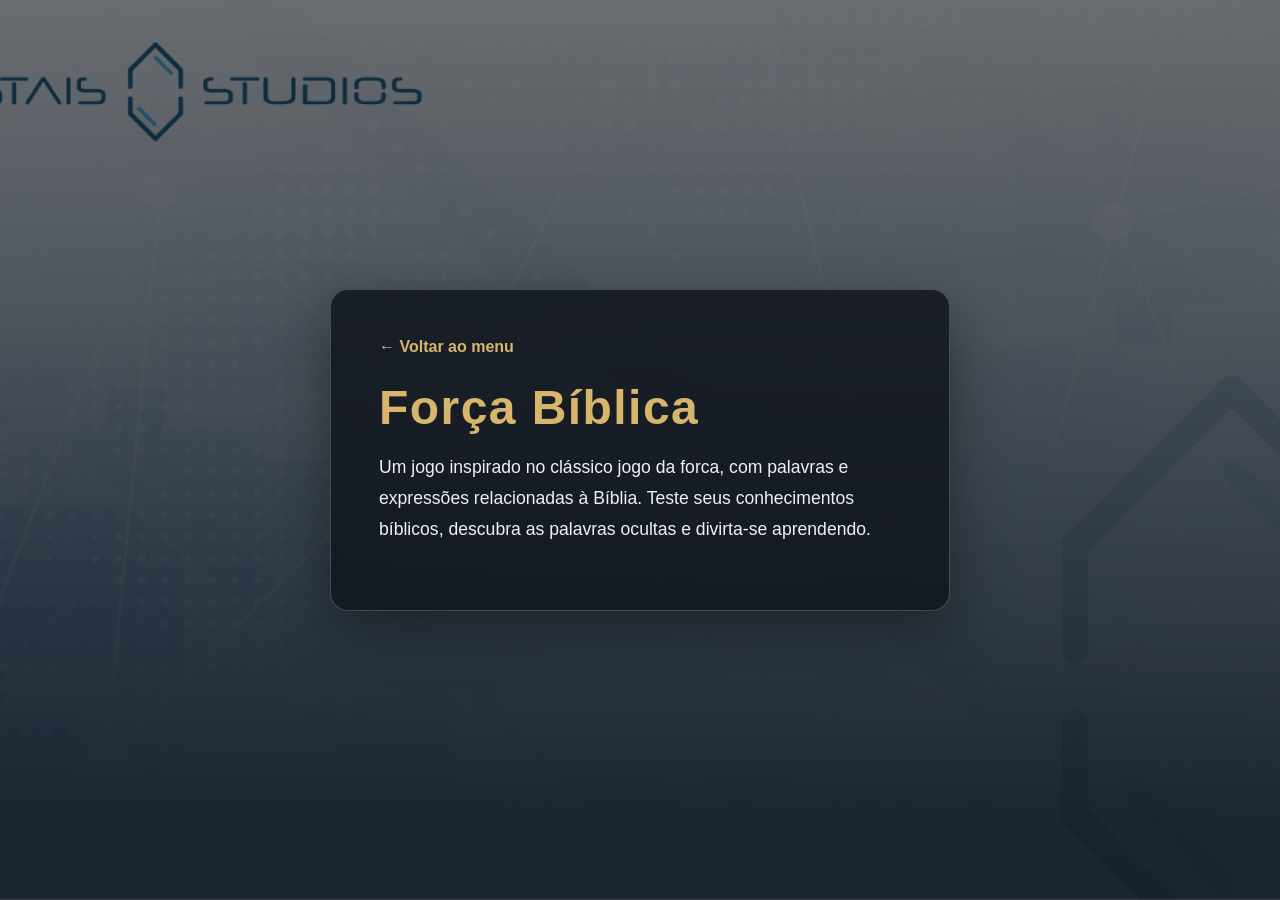
==== forca-biblica.html @ a2f790c6 "Add files via upload" ====
<!DOCTYPE html>
<html lang="pt-BR">
<head>
  <meta charset="UTF-8">
  <meta name="viewport" content="width=device-width, initial-scale=1.0">
  <title>Força Bíblica</title>
  <link rel="stylesheet" href="style.css">
</head>
<body>
  <main class="content-card">
    <a class="back-link" href="index.html">← Voltar ao menu</a>
    <h1>Força Bíblica</h1>
    <p>Um jogo inspirado no clássico jogo da forca, com palavras e expressões relacionadas à Bíblia. Teste seus conhecimentos bíblicos, descubra as palavras ocultas e divirta-se aprendendo.</p>
  </main>
</body>
</html>
---- style.css ----
* {
  box-sizing: border-box;
}

:root {
  --panel: rgba(15, 20, 28, 0.82);
  --panel-border: rgba(255, 255, 255, 0.2);
  --text: #ffffff;
  --accent: #d8b56d;
  --accent-dark: #9d7937;
}

html, body {
  min-height: 100%;
  margin: 0;
}

body {
  min-height: 100vh;
  display: grid;
  place-items: center;
  padding: 2px;
  color: var(--text);
  font-family: Arial, Helvetica, sans-serif;
  background:
    linear-gradient(rgba(8, 12, 18, 0.58), rgba(8, 12, 18, 0.72)),
    url("fundo.png") center / cover fixed,
    #202630;
}

.menu-container,
.content-card {
  width: min(100%, 620px);
  padding: clamp(28px, 6vw, 48px);
  text-align: center;
  background: var(--panel);
  border: 1px solid var(--panel-border);
  border-radius: 18px;
  box-shadow: 0 18px 55px rgba(0, 0, 0, 0.38);
  backdrop-filter: blur(6px);
}

h1 {
  margin: 0 0 12px;
  font-size: clamp(2rem, 6vw, 3rem);
  letter-spacing: 0.03em;
}

.subtitle {
  margin: 0 0 28px;
  color: #e0e0e0;
  font-size: 1.05rem;
}

.menu {
  display: flex;
  flex-direction: column;
  gap: 14px;
}

.menu a {
  display: block;
  padding: 16px 20px;
  border: 1px solid var(--accent);
  border-radius: 10px;
  background: linear-gradient(135deg, var(--accent), #b9914b);
  color: #1c1a16;
  font-size: 1.08rem;
  font-weight: 700;
  text-decoration: none;
  transition: transform 160ms ease, filter 160ms ease;
}

.menu a:hover,
.menu a:focus-visible {
  transform: translateY(-2px);
  filter: brightness(1.12);
  outline: 2px solid white;
  outline-offset: 3px;
}

.content-card {
  text-align: left;
}

.content-card h1 {
  margin-top: 24px;
  color: var(--accent);
}

.content-card p {
  font-size: 1.1rem;
  line-height: 1.75;
  color: #f0f0f0;
}

.back-link {
  color: var(--accent);
  text-decoration: none;
  font-weight: 700;
}

.back-link:hover {
  text-decoration: underline;
}

@media (max-width: 480px) {
  body {
    padding: 14px;
    background-attachment: scroll;
  }
  .menu-container,
  .content-card {
    padding: 26px 20px;
  }
}
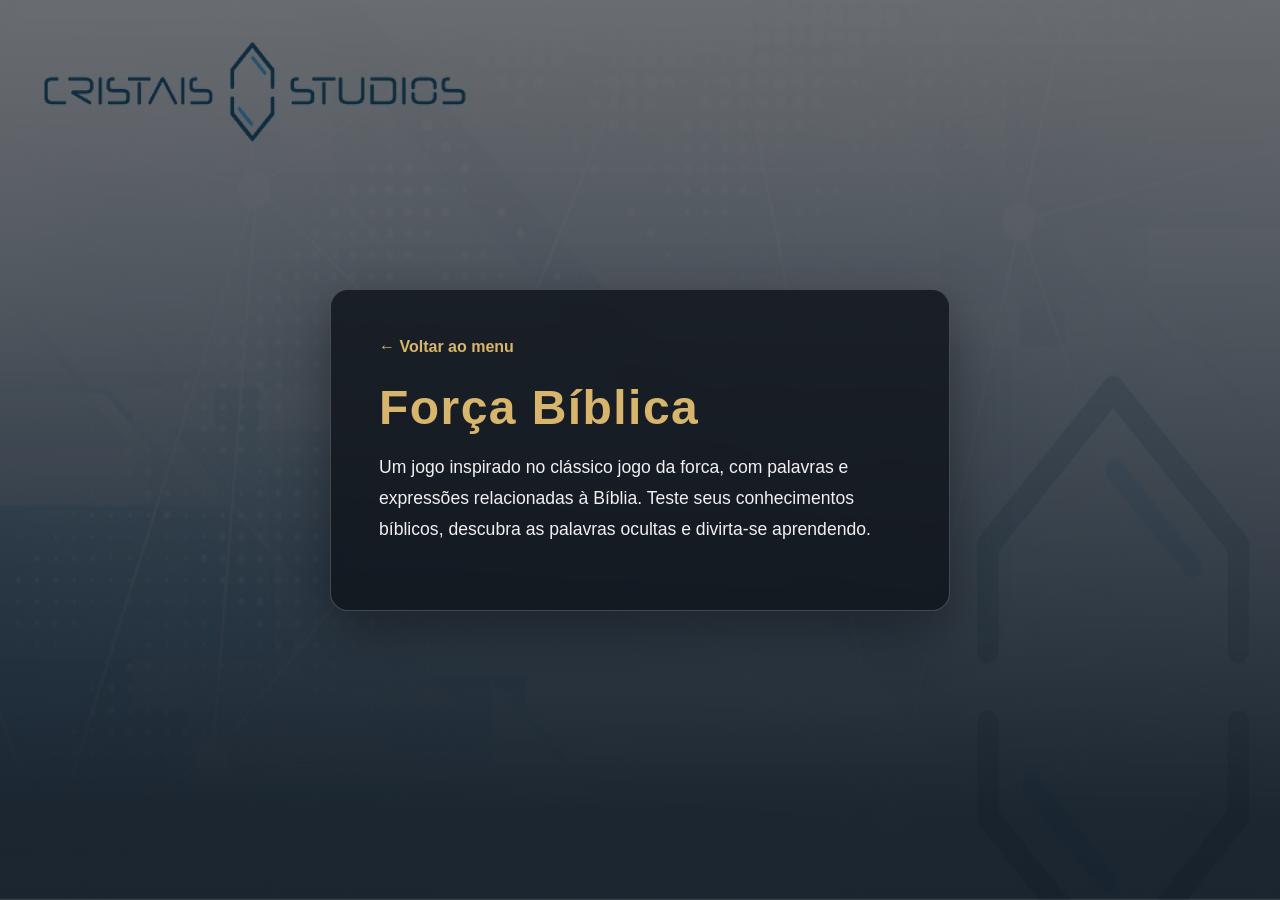
==== commit 2b30147b: "Add files via upload" ====
--- a/forca-biblica.html
+++ b/forca-biblica.html
@@ -3,7 +3,7 @@
 <head>
   <meta charset="UTF-8">
   <meta name="viewport" content="width=device-width, initial-scale=1.0">
-  <title>Força Bíblica</title>
+  <title>Forca Bíblica</title>
   <link rel="stylesheet" href="style.css">
 </head>
 <body>
--- a/style.css
+++ b/style.css
@@ -24,7 +24,7 @@
   font-family: Arial, Helvetica, sans-serif;
   background:
     linear-gradient(rgba(8, 12, 18, 0.58), rgba(8, 12, 18, 0.72)),
-    url("fundo.png") center / cover fixed,
+    url("fundo.png") center / 100% 100% fixed,
     #202630;
 }
 
